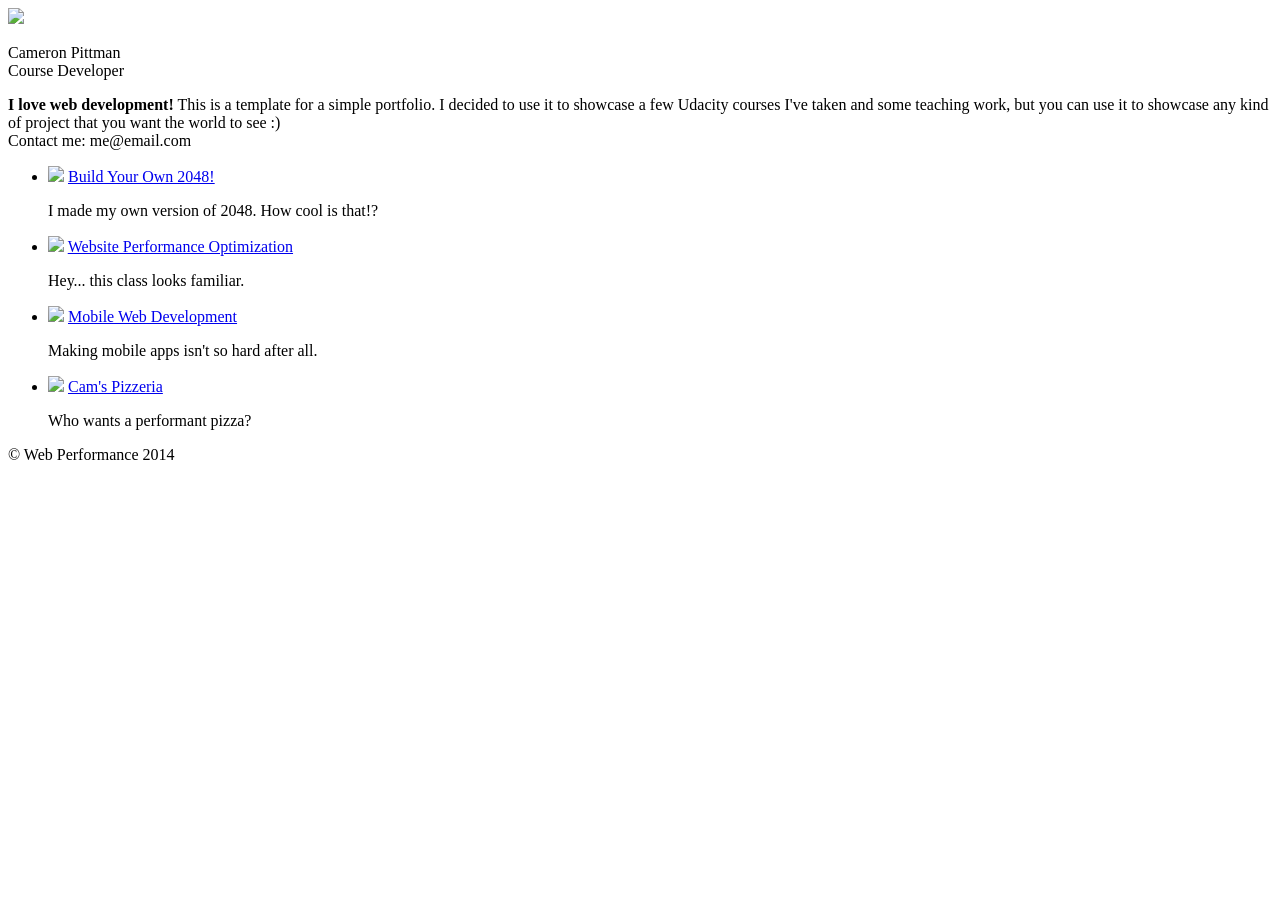
==== index.html @ 06bf06f7 "Update Google Fonts and print CSS link attributes" ====
<!DOCTYPE html>
<html lang="en">
  <head>
    <meta charset="utf-8">
    <meta name="viewport" content="width=device-width, initial-scale=1">
    <meta name="description" content=" FILL ME IN ">
    <meta name="author" content=" FILL ME IN ">
    <title>Cameron Pittman: Portfolio</title>

    <!-- Hmm, what is the impact of web fonts on speed? Measure it... -->
    <link href="//fonts.googleapis.com/css?family=Open+Sans:400,700&display=swap" rel="stylesheet">

    <link href="css/style.css" rel="stylesheet">
    <link href="css/print.css" rel="stylesheet" media="print">

    <script async src="js/perfmatters.js"></script>
  </head>

  <body>
    <header>
      <a href="/"><img src="img/profilepic.jpg"></a>
      <p>Cameron Pittman<br><span>Course Developer</span></p>
    </header>

    <div class="container">
      <div class="hero">
        <strong>I love web development!</strong> This is a template for a simple portfolio. I decided to use it to showcase a few Udacity courses I've taken and some teaching work, but you can use it to showcase any kind of project that you want the world to see :) <br> Contact me: me@email.com
      </div>

      <div class="content">
        <ul>
          <li>
            <img src="https://lh4.ggpht.com/kJEnfqhPvtm4m3EneSZ4fWYGS8lW4YNhEjk6zPkyrQaBUHc-2Y_ElDic99NHI0h-UBLXVbRCjFybFvrWxdk=s100">
            <a href="project-2048.html">Build Your Own 2048!</a>
            <p>I made my own version of 2048. How cool is that!?</p>
          </li>

          <li>
            <img src="https://lh6.ggpht.com/f_0W8h__3G99CWTjnMjD8BUKm7yp2-wJyApLtTwFoFtlal2ULf_JgHIsOQq2NiYfKOdMlXlMHDKNo5XVZLs=s100">
            <a href="project-webperf.html">Website Performance Optimization</a>
            <p>Hey... this class looks familiar.</p>
          </li>

          <li>
            <img src="https://lh5.ggpht.com/IKdCmTWn8a2nMhlwMYzryvzRN5CUZAOBr4tDrEAbszV7TIFe9pRAInA4kkYcgTXwrifJsBEsq1agTueuu-g=s100">
            <a href="project-mobile.html">Mobile Web Development</a>
            <p>Making mobile apps isn't so hard after all.</p>
          </li>

          <li>
            <img style="width: 100px;" src="views/images/pizzeria.jpg">
            <a href="views/pizza.html">Cam's Pizzeria</a>
            <p>Who wants a performant pizza?</p>
          </li>
        </ul>
      </div>

      <footer>
        <p>&copy; Web Performance 2014 <span id="crp-stats"></span></p>
      </footer>
    </div>
  </body>
</html>
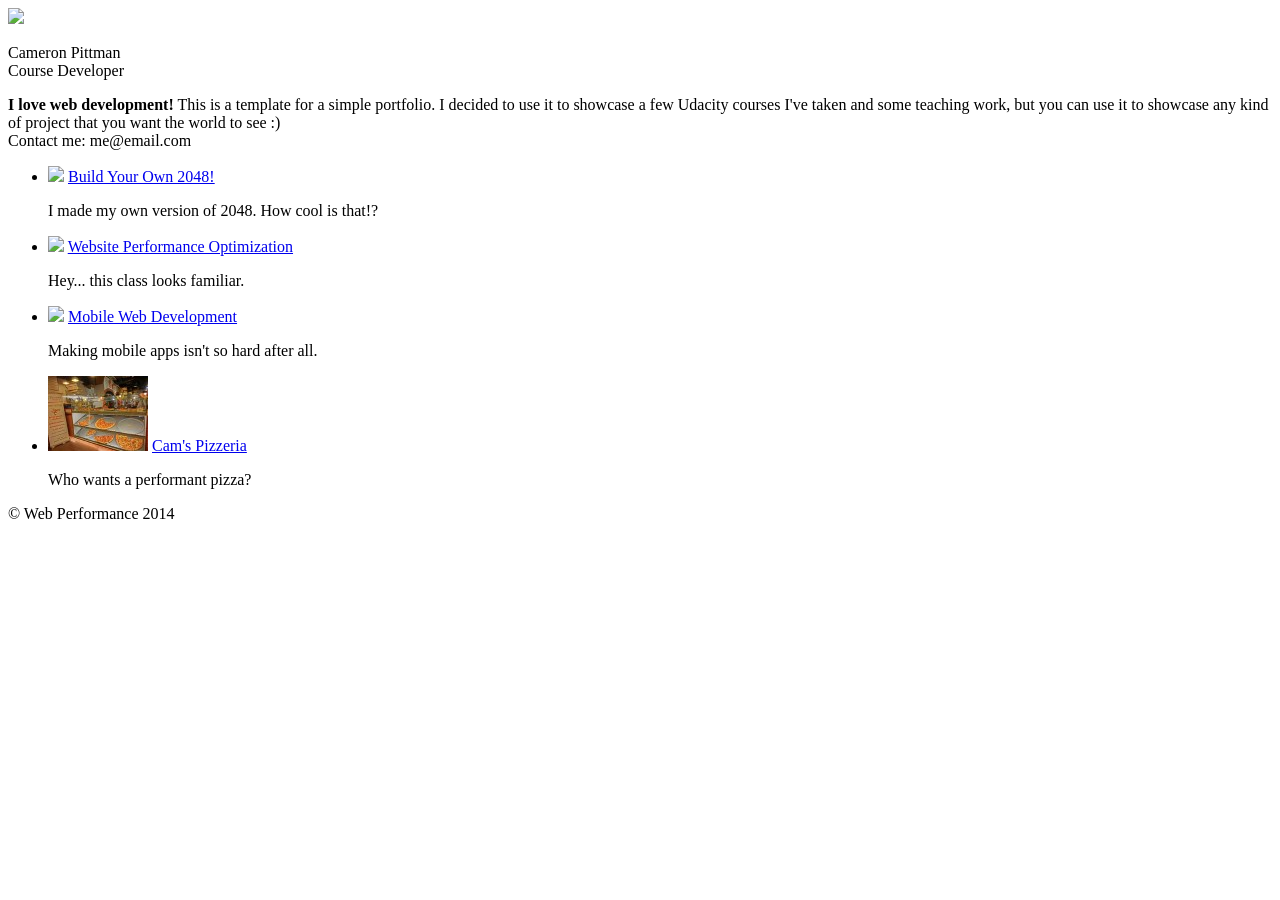
==== commit d4f5d028: "Update index.html" ====
--- a/index.html
+++ b/index.html
@@ -48,7 +48,7 @@
           </li>
 
           <li>
-            <img style="width: 100px;" src="views/images/pizzeria.jpg">
+            <img style="width: 100px;" src="img/pizzeria100x75.jpg">
             <a href="views/pizza.html">Cam's Pizzeria</a>
             <p>Who wants a performant pizza?</p>
           </li>
